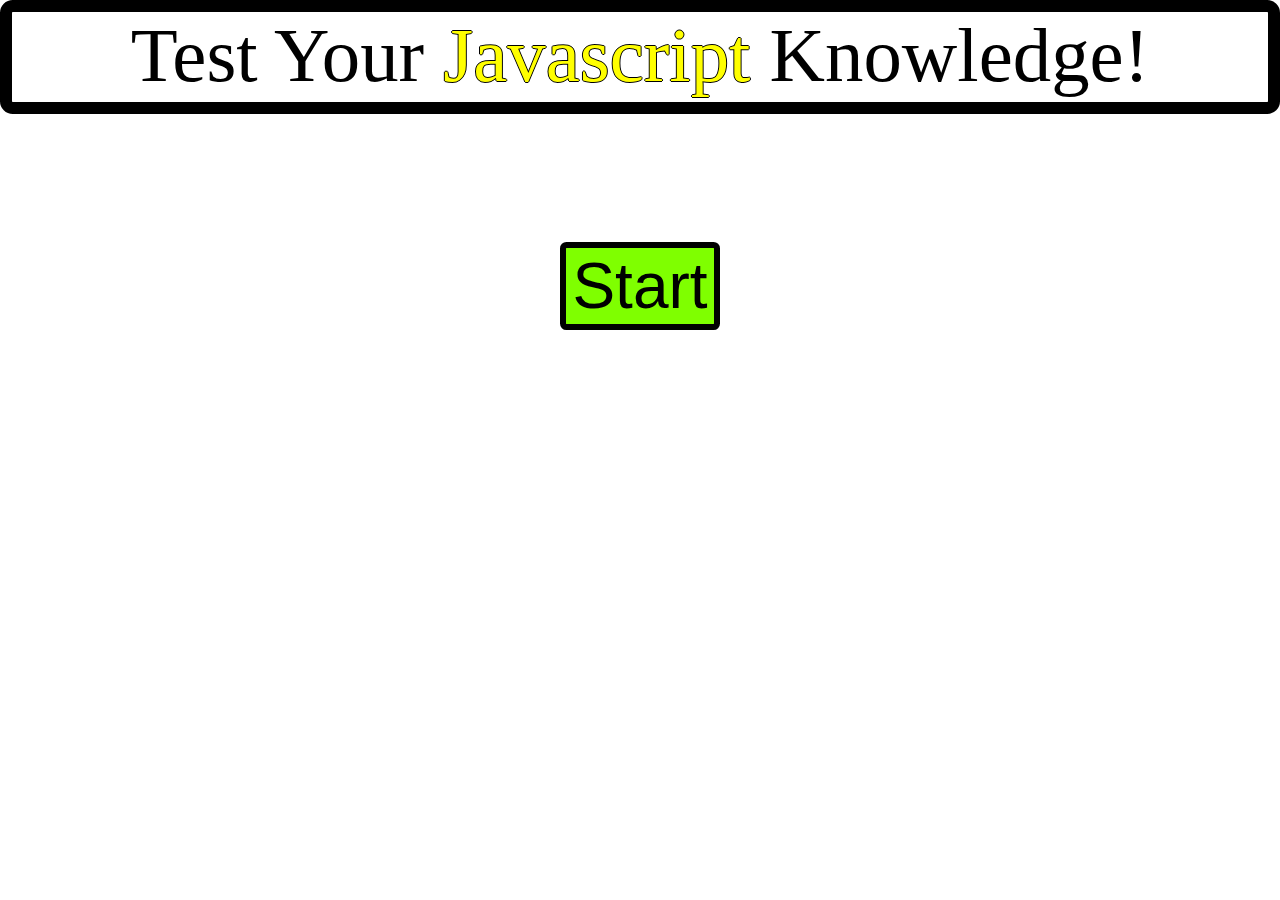
==== index.html @ 6f10128d "initial commit, homepage finished" ====
<!DOCTYPE html>
<html lang="en">
<head>
    <meta charset="UTF-8">
    <meta name="viewport" content="width=device-width, initial-scale=1.0">
    <title>Quiz</title>
    <link rel="stylesheet" type="text/css" href="assets/reset.css">
    <link rel="stylesheet" type="text/css" href="assets/style.css">
</head>
<body>
    <h1>Test Your<span id ="javascript"> Javascript </span>Knowledge!</h1>
    <div class="wrapButton"><button id="startBtn">Start</button></div>
    <script src="script.js"></script>
</body>
</html>
---- assets/style.css ----
body {
    background-size: cover;
    background-image: url("https://static.makeuseof.com/wp-content/uploads/2017/10/What-Is-JavaScript-Featured-670x335.jpg");
}
h1 {
    text-align: center;
    font-size: 6vw;
    background-color: white;
    border: solid;
    border-width: 1vw;
    border-color: black;
    border-radius: 1vw;
    padding: 0.5vw;
}
#javascript {
    color:yellow;
    text-shadow: -1px 0 black, 0 1px black, 1px 0 black, 0 -1px black;
}
#startBtn {
    border: solid;
    border-color: black;
    border-width: 0.5vw;
    border-radius: 0.5vw;
    font-size: 5vw;
    background-color: chartreuse;
    margin-top: 10vw;
    transition-duration: 0s;
}

.wrapButton {
    display: flex;
    justify-content: center;
}
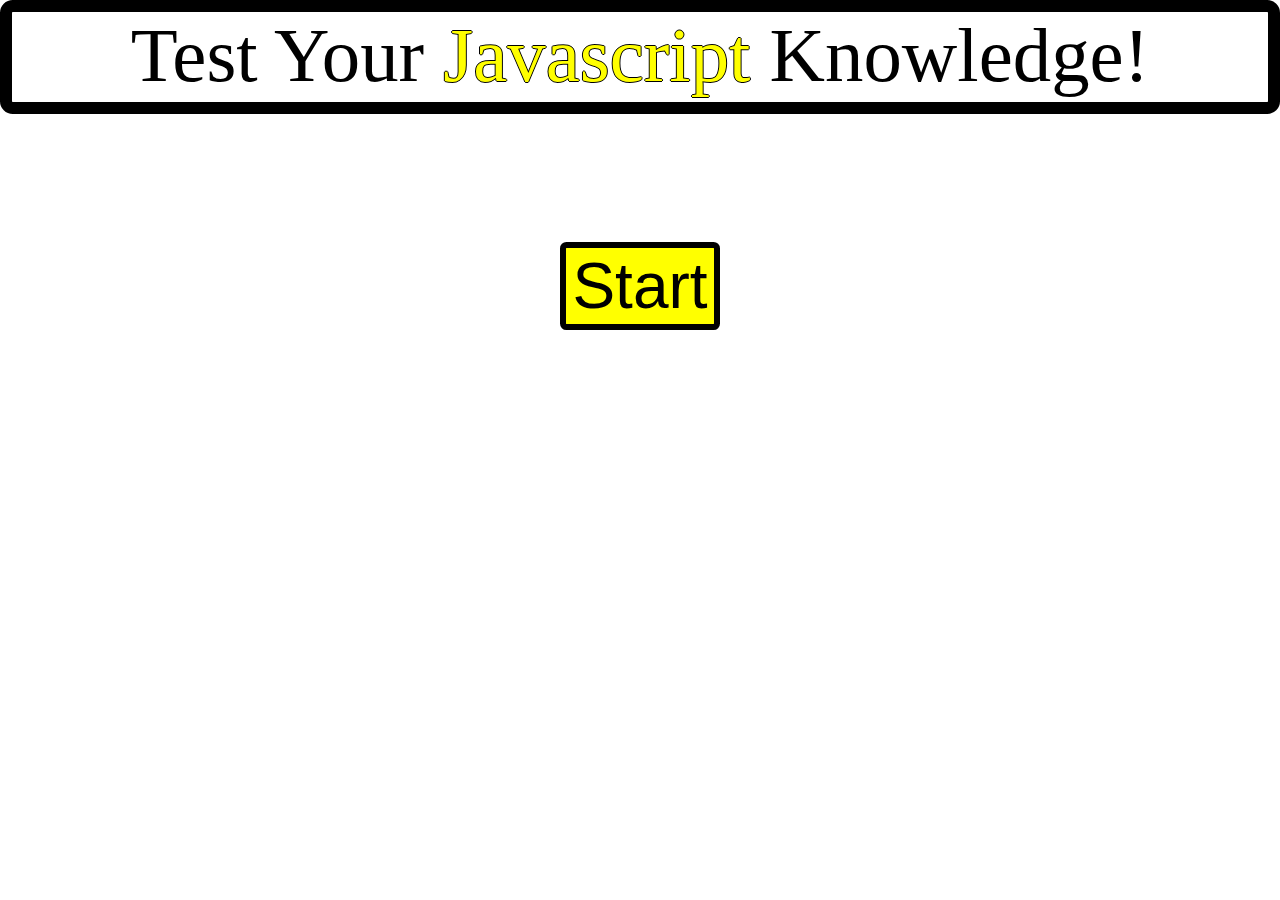
==== commit 1bab3103: "added button click functions to change theme of screen, fixed minor issues with css" ====
--- a/index.html
+++ b/index.html
@@ -9,7 +9,7 @@
 </head>
 <body>
     <h1>Test Your<span id ="javascript"> Javascript </span>Knowledge!</h1>
-    <div class="wrapButton"><button id="startBtn">Start</button></div>
+    <div class="wrapButton"><button id="startBtn" class="htmlBtn">Start</button></div>
     <script src="script.js"></script>
 </body>
 </html>--- a/assets/style.css
+++ b/assets/style.css
@@ -1,7 +1,11 @@
-body {
+/* background image formatting taken from https://css-tricks.com/perfect-full-page-background-image/ */
+body { 
+    background: url("https://static.makeuseof.com/wp-content/uploads/2017/10/What-Is-JavaScript-Featured-670x335.jpg") no-repeat center center fixed; 
+    -webkit-background-size: cover;
+    -moz-background-size: cover;
+    -o-background-size: cover;
     background-size: cover;
-    background-image: url("https://static.makeuseof.com/wp-content/uploads/2017/10/What-Is-JavaScript-Featured-670x335.jpg");
-}
+  }
 h1 {
     text-align: center;
     font-size: 6vw;
@@ -22,7 +26,7 @@
     border-width: 0.5vw;
     border-radius: 0.5vw;
     font-size: 5vw;
-    background-color: chartreuse;
+    background-color: yellow;
     margin-top: 10vw;
     transition-duration: 0s;
 }
@@ -30,4 +34,4 @@
 .wrapButton {
     display: flex;
     justify-content: center;
-}+}
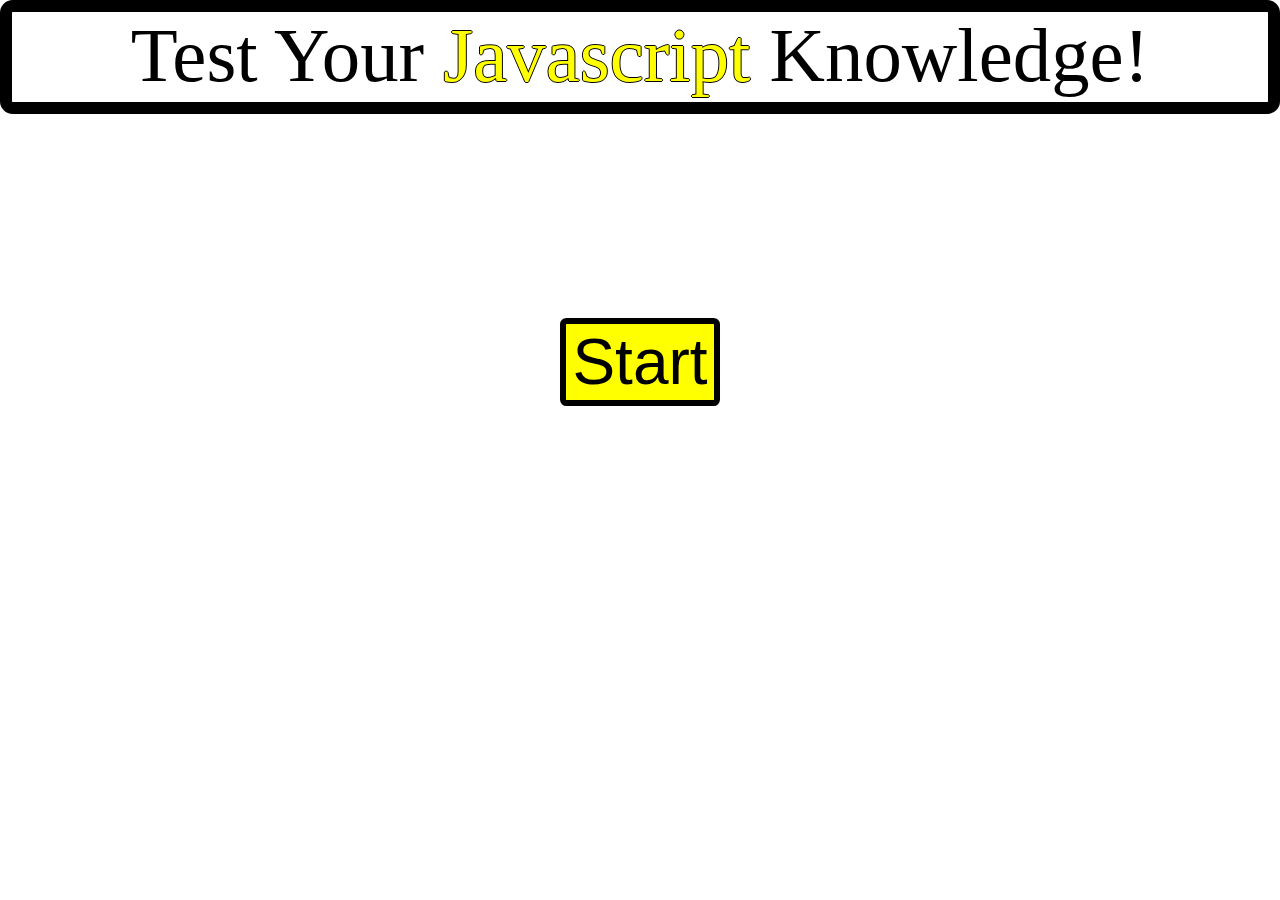
==== commit c580ca4e: "working point counter, rearranged items, created check functions" ====
--- a/index.html
+++ b/index.html
@@ -5,10 +5,18 @@
     <meta name="viewport" content="width=device-width, initial-scale=1.0">
     <title>Quiz</title>
     <link rel="stylesheet" type="text/css" href="assets/reset.css">
+    <link href="https://fonts.googleapis.com/css?family=Alfa+Slab+One|Righteous&display=swap" rel="stylesheet">
     <link rel="stylesheet" type="text/css" href="assets/style.css">
 </head>
 <body>
     <h1>Test Your<span id ="javascript"> Javascript </span>Knowledge!</h1>
+    <div class="questionText"></div>
+    <div class ="hide">
+    <li><button id="answer1"></button></li>
+    <li><button id="answer2"></button></li>
+    <li><button id="answer3"></button></li>
+    <li><button id="answer4"></button></li>
+    </div>
     <div class="wrapButton"><button id="startBtn" class="htmlBtn">Start</button></div>
     <script src="script.js"></script>
 </body>
--- a/assets/style.css
+++ b/assets/style.css
@@ -5,6 +5,8 @@
     -moz-background-size: cover;
     -o-background-size: cover;
     background-size: cover;
+    width: 100%;
+    height: 100%;
   }
 h1 {
     text-align: center;
@@ -27,11 +29,37 @@
     border-radius: 0.5vw;
     font-size: 5vw;
     background-color: yellow;
-    margin-top: 10vw;
+    margin-top: 5vw;
     transition-duration: 0s;
+    margin-bottom: 5vw;
 }
 
 .wrapButton {
     display: flex;
     justify-content: center;
 }
+
+.questionText {
+    color: chartreuse;
+    font-size: 4vw;
+    text-align: center;
+    margin-top: 6vw;
+    font-family: "Alfa Slab One", "Righteous";
+}
+.answersJS {
+    display: flex;
+    justify-content: center;
+    margin: auto;
+    background-color: black;
+    border: solid;
+    border-color: chartreuse;
+    border-radius: 1vw;
+    color: chartreuse;
+    font-size: 2.5vw;
+    text-align: center;
+    margin-top: 2vw;
+    font-family: "Alfa Slab One", "Righteous";
+}
+.hide {
+    visibility: hidden;
+}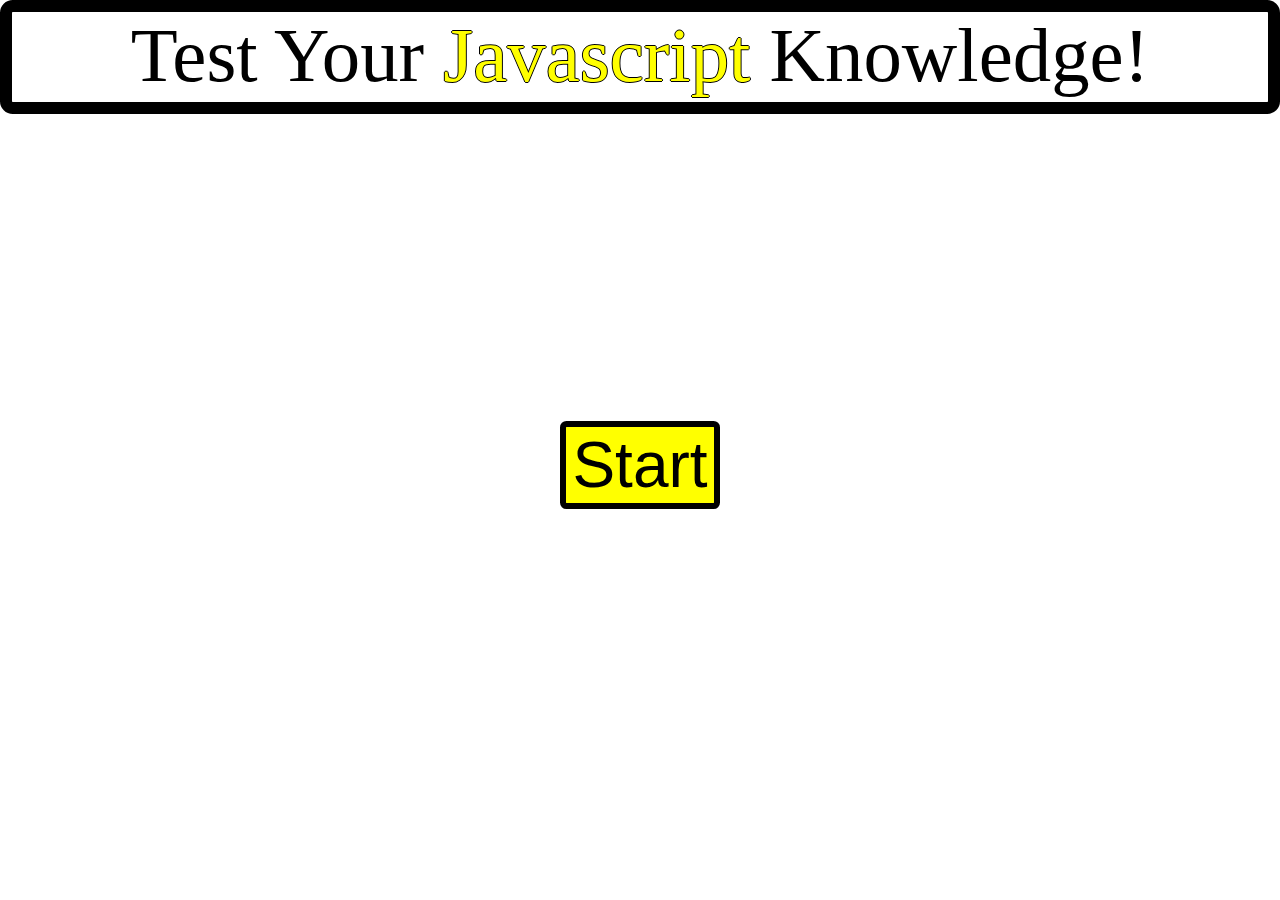
==== commit 40100fcd: "timer works, and subtracts on incorrect input" ====
--- a/index.html
+++ b/index.html
@@ -11,11 +11,19 @@
 <body>
     <h1>Test Your<span id ="javascript"> Javascript </span>Knowledge!</h1>
     <div class="questionText"></div>
+    <div id="timer"></div>
     <div class ="hide">
-    <li><button id="answer1"></button></li>
-    <li><button id="answer2"></button></li>
-    <li><button id="answer3"></button></li>
-    <li><button id="answer4"></button></li>
+    <p id="highScore1"></p>
+    <p id="highScore2"></p>
+    <p id="highScore3"></p>
+    <p id="highScore4"></p>
+    <p id="highScore5"></p>
+    <ul>
+        <li><button id="answer1"></button></li>
+        <li><button id="answer2"></button></li>
+        <li><button id="answer3"></button></li>
+        <li><button id="answer4"></button></li>
+    </ul>
     </div>
     <div class="wrapButton"><button id="startBtn" class="htmlBtn">Start</button></div>
     <script src="script.js"></script>
--- a/assets/style.css
+++ b/assets/style.css
@@ -62,4 +62,64 @@
 }
 .hide {
     visibility: hidden;
+}
+/* styles for high scores */
+#highScore1 {
+    display: flex;
+    justify-content: left;
+    margin: auto;
+    color: chartreuse;
+    font-size: 2.5vw;
+    text-align: left;
+    margin-top: 2vw;
+    margin-left: 2vw;
+    font-family: "Alfa Slab One", "Righteous";
+}
+#highScore2 {
+    display: flex;
+    justify-content: left;
+    margin: auto;
+    color: chartreuse;
+    font-size: 2.5vw;
+    text-align: left;
+    margin-top: 2vw;
+    font-family: "Alfa Slab One", "Righteous";
+}
+#highScore3 {
+    display: flex;
+    justify-content: left;
+    margin: auto;
+    color: chartreuse;
+    font-size: 2.5vw;
+    text-align: left;
+    margin-top: 2vw;
+    font-family: "Alfa Slab One", "Righteous";
+}
+#highScore4 {
+    display: flex;
+    justify-content: left;
+    margin: auto;
+    color: chartreuse;
+    font-size: 2.5vw;
+    text-align: left;
+    margin-top: 2vw;
+    font-family: "Alfa Slab One", "Righteous";
+}
+#highScore5 {
+    display: flex;
+    justify-content: left;
+    margin: auto;
+    color: chartreuse;
+    font-size: 2.5vw;
+    text-align: left;
+    margin-top: 2vw;
+    font-family: "Alfa Slab One", "Righteous";
+}
+#timer {
+    margin: 0 auto;
+    color: chartreuse;
+    font-size: 2.5vw;
+    text-align: center;
+    margin-top: 2vw;
+    font-family: "Alfa Slab One", "Righteous";
 }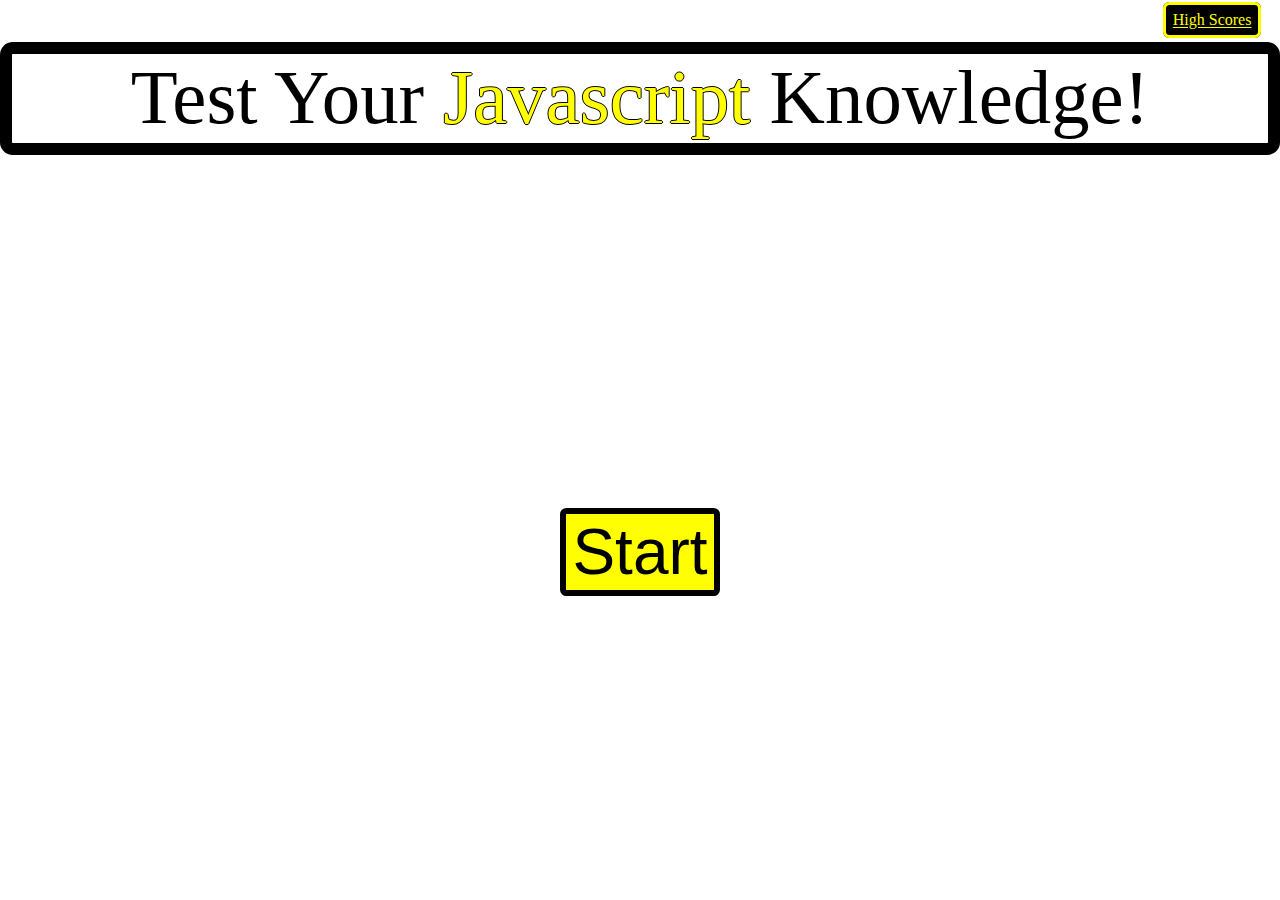
==== commit 8ef47cc0: "form created for user input, styled correctly, hyperlink added to high scores page" ====
--- a/index.html
+++ b/index.html
@@ -9,15 +9,12 @@
     <link rel="stylesheet" type="text/css" href="assets/style.css">
 </head>
 <body>
+    <div id="highScoresWrap">
+        <a href="high-score.html" id="highScores">High Scores</a>
+    </div>
     <h1>Test Your<span id ="javascript"> Javascript </span>Knowledge!</h1>
     <div class="questionText"></div>
-    <div id="timer"></div>
     <div class ="hide">
-    <p id="highScore1"></p>
-    <p id="highScore2"></p>
-    <p id="highScore3"></p>
-    <p id="highScore4"></p>
-    <p id="highScore5"></p>
     <ul>
         <li><button id="answer1"></button></li>
         <li><button id="answer2"></button></li>
@@ -25,6 +22,14 @@
         <li><button id="answer4"></button></li>
     </ul>
     </div>
+    <div id="timer"></div>
+    <div id="form-wrap">
+        <form>
+            <label for="initials" id="initials">Initials:</label><br>
+            <input type="text" id="initials-input" name="initials"><br>
+            <input type="submit" value="Submit" id="submitHS">
+        </form>
+    </div>
     <div class="wrapButton"><button id="startBtn" class="htmlBtn">Start</button></div>
     <script src="script.js"></script>
 </body>
--- a/assets/style.css
+++ b/assets/style.css
@@ -63,7 +63,19 @@
 .hide {
     visibility: hidden;
 }
-/* styles for high scores */
+/* styles for high scores and high score hyperlink */
+#highScores {
+    border: 0.25vw solid yellow;
+    border-radius: 0.5vw;
+    margin: 0.5vw;
+    padding: 0.5vw;
+    color: yellow;
+    background: black;
+}
+#highScoresWrap {
+    text-align: right;
+    margin: 1vw;
+}
 #highScore1 {
     display: flex;
     justify-content: left;
@@ -117,9 +129,33 @@
 }
 #timer {
     margin: 0 auto;
-    color: chartreuse;
+    color: red;
     font-size: 2.5vw;
     text-align: center;
     margin-top: 2vw;
     font-family: "Alfa Slab One", "Righteous";
-}+}
+/* Submit form styling */
+#form-wrap {
+    color:chartreuse;
+    font-size: 2vw;
+    display: block;
+    text-align: center;
+    font-family: "Alfa Slab One", "Righteous";
+    margin: 1.5vw;
+    visibility: hidden;
+}
+#initials-input {
+    margin: 1vw;
+}
+#submitHS {
+    color: chartreuse;
+    border: 0.5vw solid chartreuse;
+    border-radius: 1vw;
+    background-color: black;
+}
+form {
+    display: inline-block;
+    margin-left: auto;
+    margin-right: auto;
+}
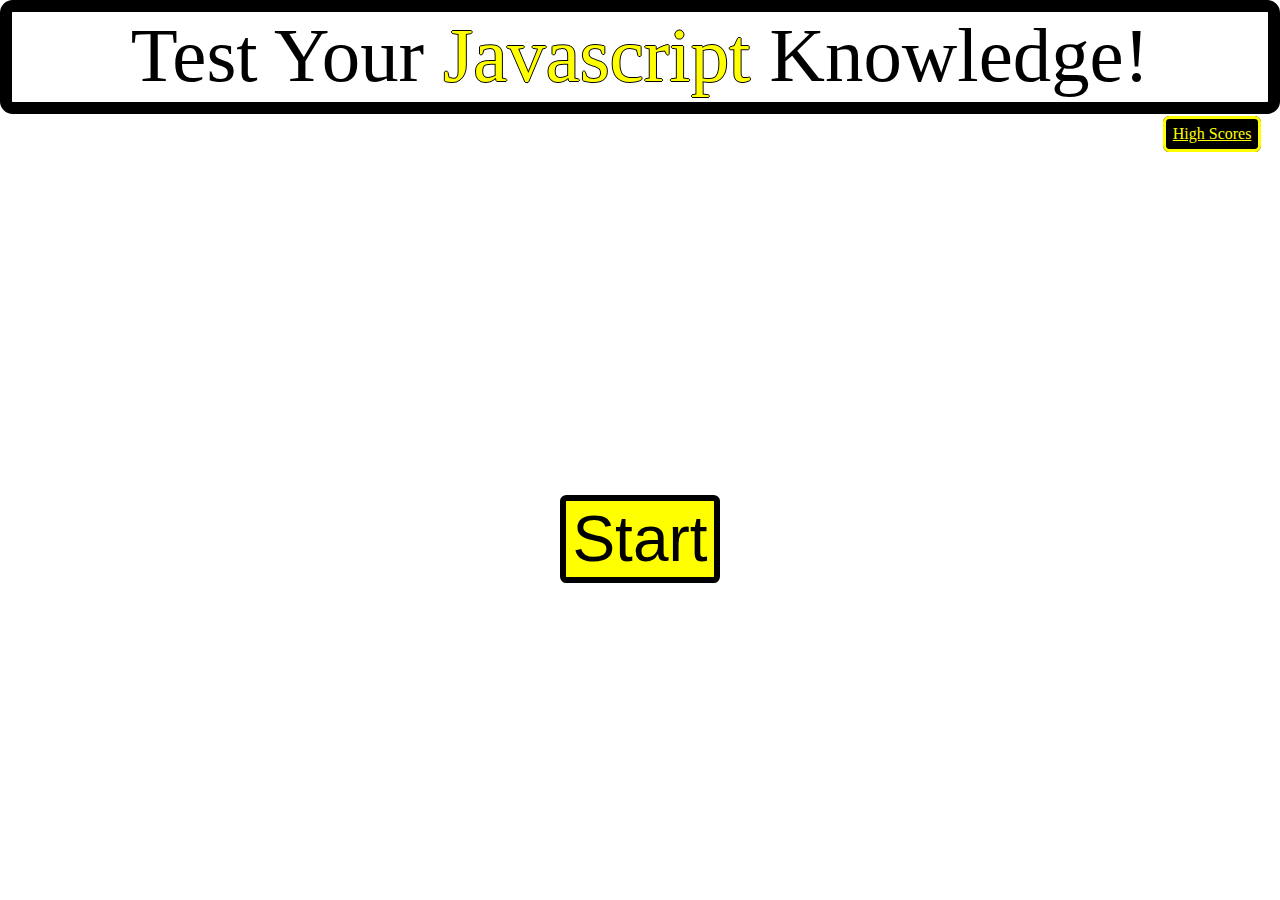
==== commit b375883c: "displays local storage to separate high score html" ====
--- a/index.html
+++ b/index.html
@@ -9,10 +9,10 @@
     <link rel="stylesheet" type="text/css" href="assets/style.css">
 </head>
 <body>
+    <h1>Test Your<span id ="javascript"> Javascript </span>Knowledge!</h1>
     <div id="highScoresWrap">
         <a href="high-score.html" id="highScores">High Scores</a>
     </div>
-    <h1>Test Your<span id ="javascript"> Javascript </span>Knowledge!</h1>
     <div class="questionText"></div>
     <div class ="hide">
     <ul>
@@ -31,6 +31,6 @@
         </form>
     </div>
     <div class="wrapButton"><button id="startBtn" class="htmlBtn">Start</button></div>
-    <script src="script.js"></script>
+    <script src="assets/script.js"></script>
 </body>
 </html>--- a/assets/style.css
+++ b/assets/style.css
@@ -33,12 +33,10 @@
     transition-duration: 0s;
     margin-bottom: 5vw;
 }
-
 .wrapButton {
     display: flex;
     justify-content: center;
 }
-
 .questionText {
     color: chartreuse;
     font-size: 4vw;
@@ -76,57 +74,7 @@
     text-align: right;
     margin: 1vw;
 }
-#highScore1 {
-    display: flex;
-    justify-content: left;
-    margin: auto;
-    color: chartreuse;
-    font-size: 2.5vw;
-    text-align: left;
-    margin-top: 2vw;
-    margin-left: 2vw;
-    font-family: "Alfa Slab One", "Righteous";
-}
-#highScore2 {
-    display: flex;
-    justify-content: left;
-    margin: auto;
-    color: chartreuse;
-    font-size: 2.5vw;
-    text-align: left;
-    margin-top: 2vw;
-    font-family: "Alfa Slab One", "Righteous";
-}
-#highScore3 {
-    display: flex;
-    justify-content: left;
-    margin: auto;
-    color: chartreuse;
-    font-size: 2.5vw;
-    text-align: left;
-    margin-top: 2vw;
-    font-family: "Alfa Slab One", "Righteous";
-}
-#highScore4 {
-    display: flex;
-    justify-content: left;
-    margin: auto;
-    color: chartreuse;
-    font-size: 2.5vw;
-    text-align: left;
-    margin-top: 2vw;
-    font-family: "Alfa Slab One", "Righteous";
-}
-#highScore5 {
-    display: flex;
-    justify-content: left;
-    margin: auto;
-    color: chartreuse;
-    font-size: 2.5vw;
-    text-align: left;
-    margin-top: 2vw;
-    font-family: "Alfa Slab One", "Righteous";
-}
+/* Timer styling */
 #timer {
     margin: 0 auto;
     color: red;
